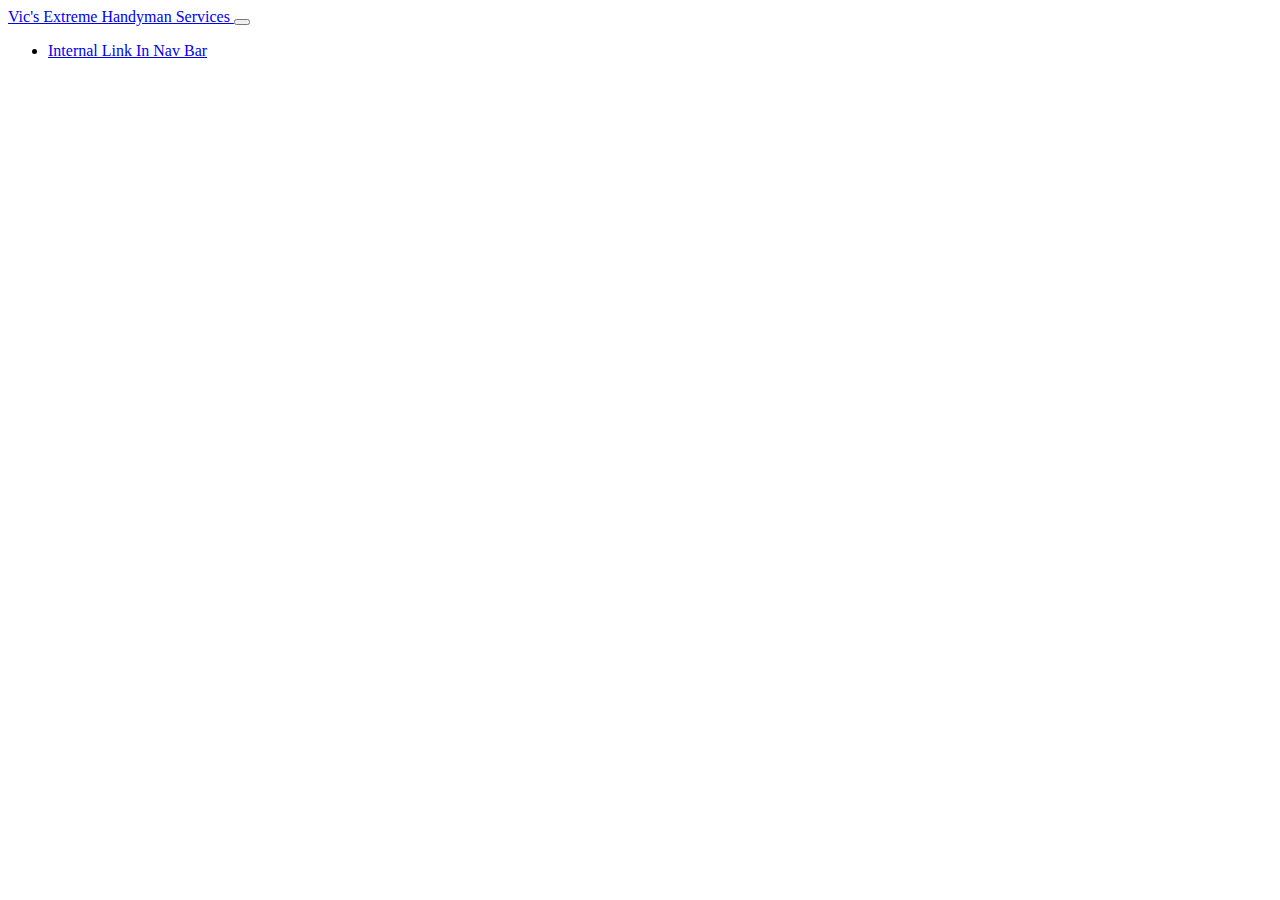
==== index.html @ 167013e8 "initial commit" ====
<!DOCTYPE html>
<html lang="en">
    <head>
        <meta charset="UTF-8">
        <meta name="viewport" content="width=device-width, initial-scale=1.0">
        <link href="https://cdn.jsdelivr.net/npm/bootstrap@5.0.2/dist/css/bootstrap.min.css" rel="stylesheet" integrity="sha384-EVSTQN3/azprG1Anm3QDgpJLIm9Nao0Yz1ztcQTwFspd3yD65VohhpuuCOmLASjC" crossorigin="anonymous">
        <link rel="stylesheet" href="style/css/style.css">
        <title>Justin Rose's Website | Home</title>
    </head>
    <body>
        <nav id="home" class="navbar navbar-expand-lg navbar-dark text-center title-bar-bg">
            <div class="container-xxl">
                <a href="index.html" class="navbar-brand">
                    <span class="fw-bold">
                        Vic's Extreme Handyman Services
                    </span>
                </a>
                <button class="navbar-toggler" type="button" data-bs-toggle="collapse" data-bs-target="#main-nav" aria-controls="main-nav" aria-expanded="false" aria-label="Toggle Navigation">
                    <span class="navbar-toggler-icon"></span>
                </button>
                <div class="collapse navbar-collapse justify-content-end align-middle" id="main-nav">
                    <ul class="navbar-nav">
                        <li class="nav-item">
                            <p class=""><a href="link.html" class="nav-link">Internal Link In Nav Bar</a></p>
                        </li>
                    </ul>
                </div>
            </div>
        </nav>
        <section id="title">
            <!-- title area -->
        </section>
        <section id="content">
            <!-- Put main content here-->
        </section>
        <section id="footer">
            <!-- put footer here -->
        </section>
        <script src="https://cdn.jsdelivr.net/npm/bootstrap@5.0.2/dist/js/bootstrap.bundle.min.js" integrity="sha384-MrcW6ZMFYlzcLA8Nl+NtUVF0sA7MsXsP1UyJoMp4YLEuNSfAP+JcXn/tWtIaxVXM" crossorigin="anonymous"></script>
    </body>
</html>
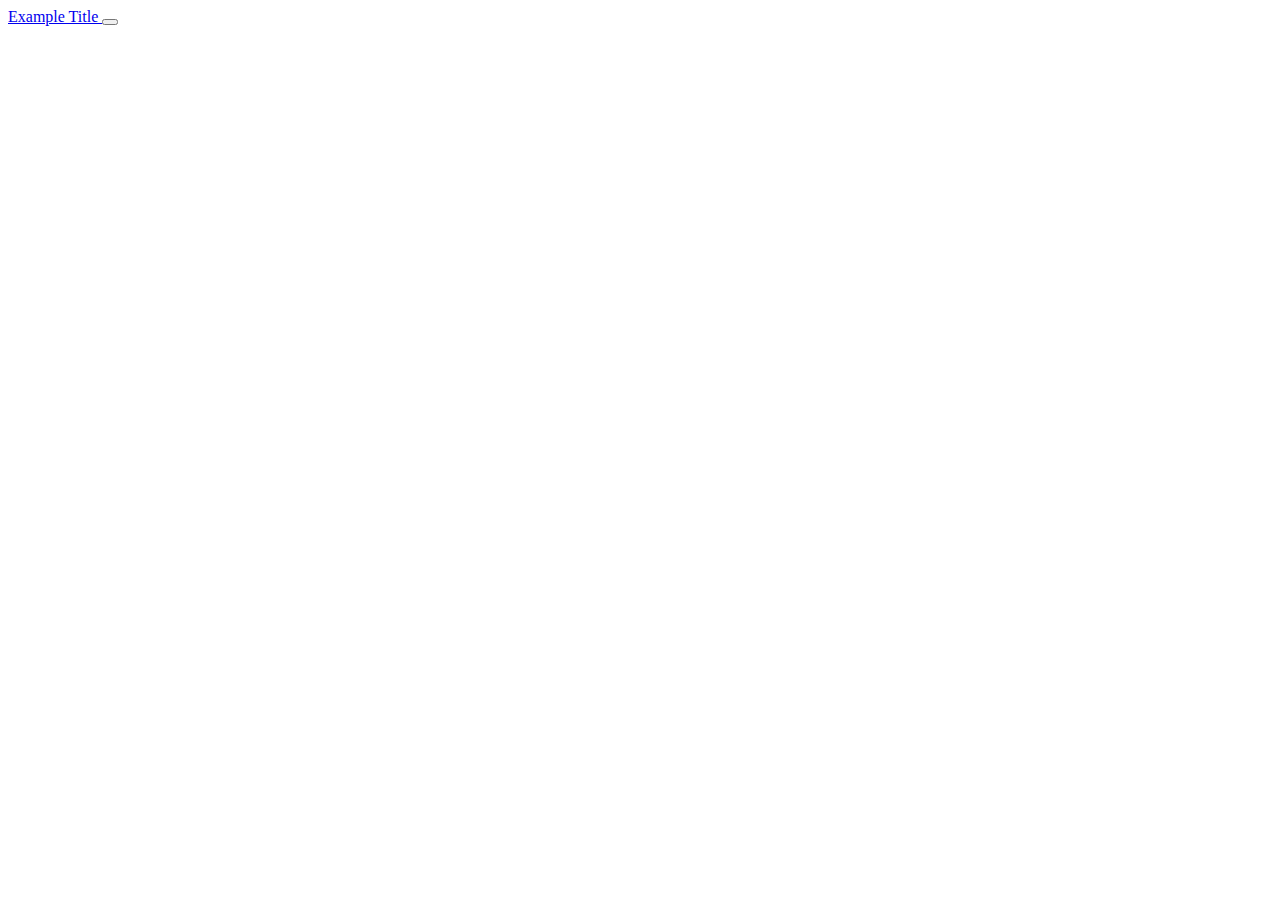
==== commit 63f22f6e: "update" ====
--- a/index.html
+++ b/index.html
@@ -5,14 +5,14 @@
         <meta name="viewport" content="width=device-width, initial-scale=1.0">
         <link href="https://cdn.jsdelivr.net/npm/bootstrap@5.0.2/dist/css/bootstrap.min.css" rel="stylesheet" integrity="sha384-EVSTQN3/azprG1Anm3QDgpJLIm9Nao0Yz1ztcQTwFspd3yD65VohhpuuCOmLASjC" crossorigin="anonymous">
         <link rel="stylesheet" href="style/css/style.css">
-        <title>Justin Rose's Website | Home</title>
+        <title>Example title</title>
     </head>
     <body>
         <nav id="home" class="navbar navbar-expand-lg navbar-dark text-center title-bar-bg">
             <div class="container-xxl">
                 <a href="index.html" class="navbar-brand">
                     <span class="fw-bold">
-                        Vic's Extreme Handyman Services
+                        Example Title
                     </span>
                 </a>
                 <button class="navbar-toggler" type="button" data-bs-toggle="collapse" data-bs-target="#main-nav" aria-controls="main-nav" aria-expanded="false" aria-label="Toggle Navigation">
@@ -20,9 +20,14 @@
                 </button>
                 <div class="collapse navbar-collapse justify-content-end align-middle" id="main-nav">
                     <ul class="navbar-nav">
+                        <!-- example nav bar link
                         <li class="nav-item">
                             <p class=""><a href="link.html" class="nav-link">Internal Link In Nav Bar</a></p>
                         </li>
+                        -->
+                        <!--
+                            put nav bar links here
+                        -->
                     </ul>
                 </div>
             </div>
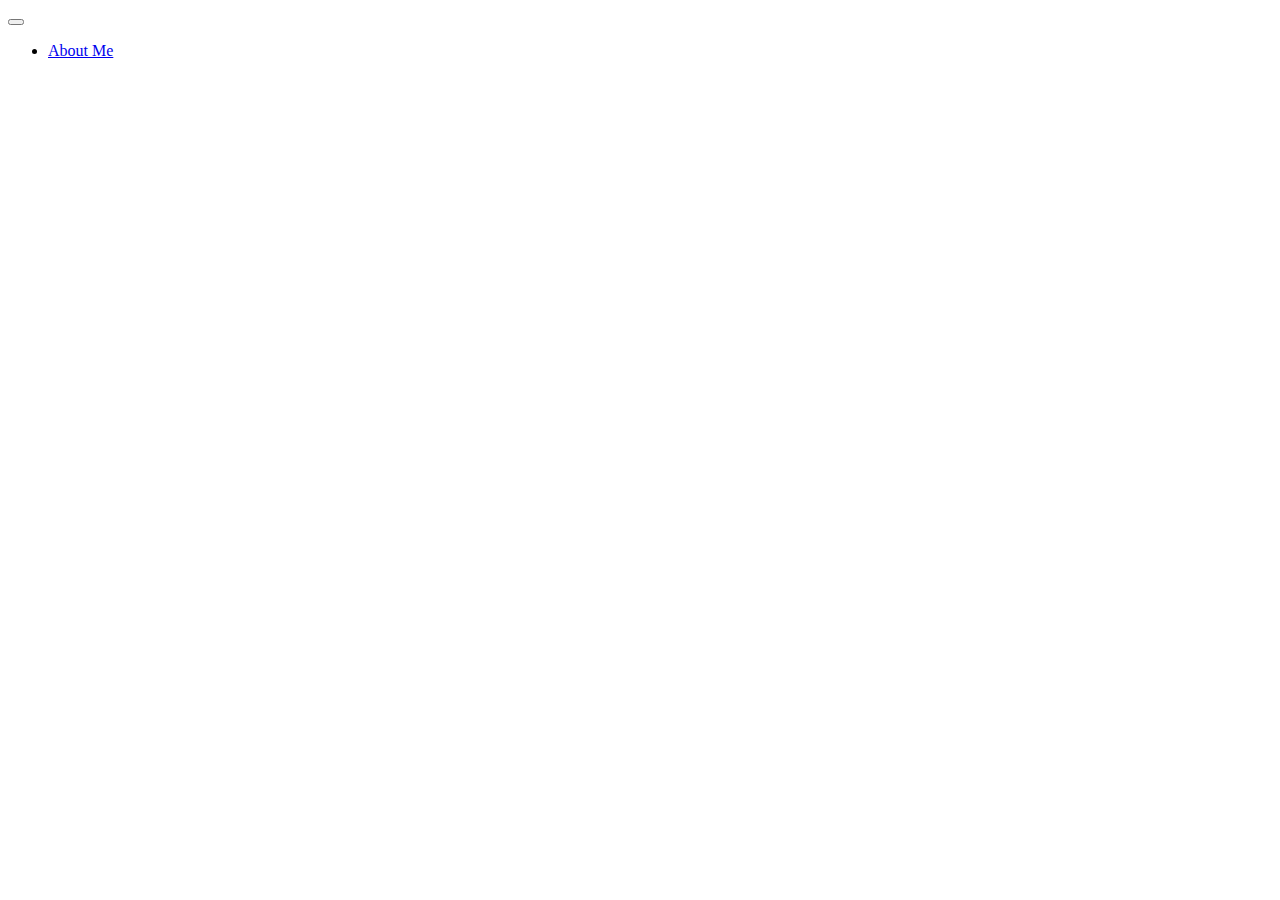
==== commit 6be782c8: "update" ====
--- a/index.html
+++ b/index.html
@@ -5,14 +5,14 @@
         <meta name="viewport" content="width=device-width, initial-scale=1.0">
         <link href="https://cdn.jsdelivr.net/npm/bootstrap@5.0.2/dist/css/bootstrap.min.css" rel="stylesheet" integrity="sha384-EVSTQN3/azprG1Anm3QDgpJLIm9Nao0Yz1ztcQTwFspd3yD65VohhpuuCOmLASjC" crossorigin="anonymous">
         <link rel="stylesheet" href="style/css/style.css">
-        <title>Example title</title>
+        <title><!-- Name Of Website --> | Home</title>
     </head>
     <body>
         <nav id="home" class="navbar navbar-expand-lg navbar-dark text-center title-bar-bg">
             <div class="container-xxl">
                 <a href="index.html" class="navbar-brand">
                     <span class="fw-bold">
-                        Example Title
+                        <!-- Name Of Website -->
                     </span>
                 </a>
                 <button class="navbar-toggler" type="button" data-bs-toggle="collapse" data-bs-target="#main-nav" aria-controls="main-nav" aria-expanded="false" aria-label="Toggle Navigation">
@@ -28,6 +28,11 @@
                         <!--
                             put nav bar links here
                         -->
+                        <li class="nav-item">
+                            <p>
+                                <a href="about-me.html" class="nav-item">About Me</a>
+                            </p>
+                        </li>
                     </ul>
                 </div>
             </div>
